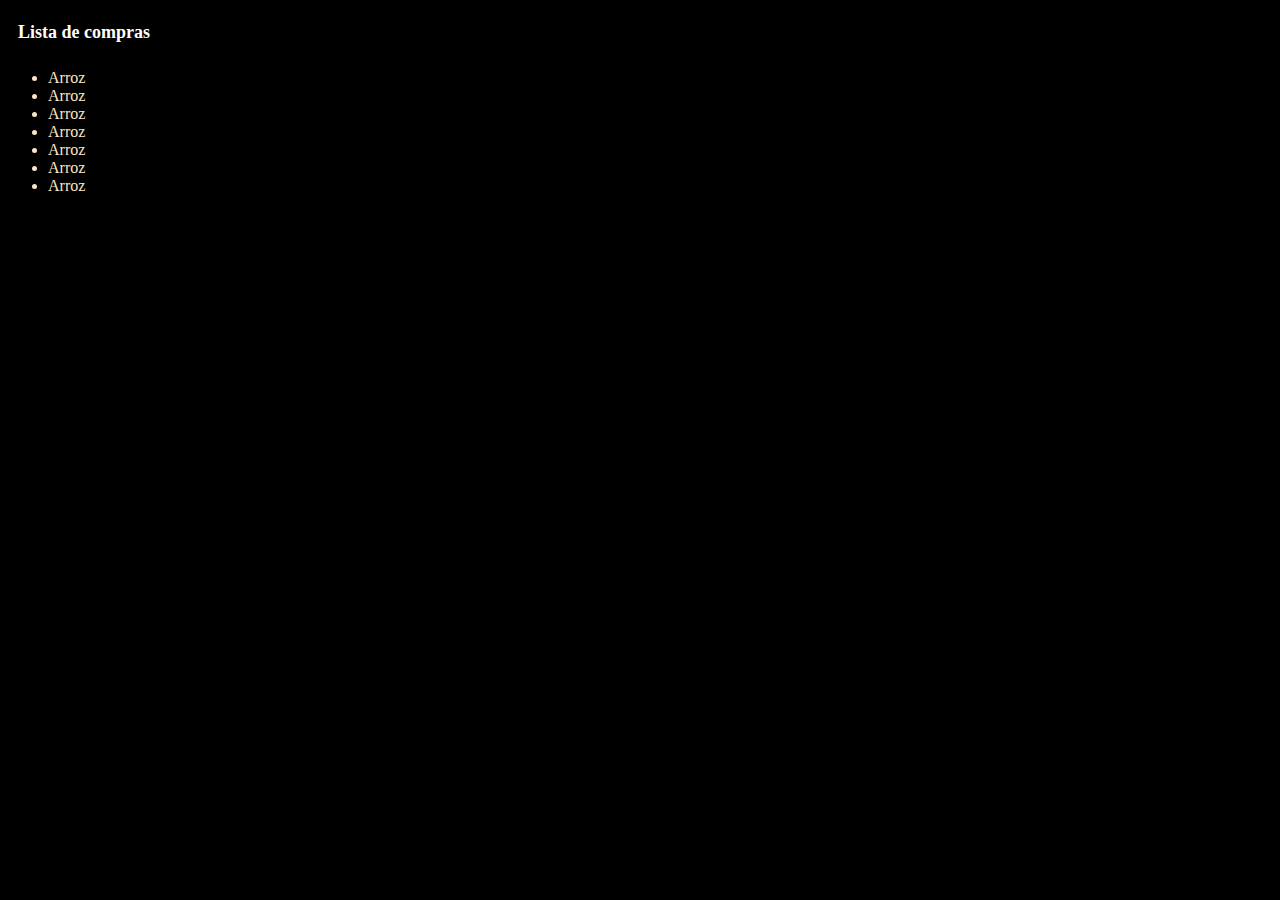
==== inde.html @ bcc5770f "commit inicial" ====
<!DOCTYPE html>
<html lang="en">
  <head>
    <meta charset="UTF-8" />
    <meta name="viewport" content="width=device-width, initial-scale=1.0" />
    <link rel="stylesheet" href="style.css" />
    <title>Lista</title>
  </head>
  <body>
    <h1>Lista de compras</h1>

    <div>
      <ul>
        <li>Arroz</li>
        <li>Arroz</li>
        <li>Arroz</li>
        <li>Arroz</li>
        <li>Arroz</li>
        <li>Arroz</li>
        <li>Arroz</li>
      </ul>
    </div>
  </body>
</html>
---- style.css ----
body {
  background-color: black;
  color: bisque;
}

h1 {
  padding: 10px;
  border-radius: 5px;
  font-family: cursive;
  color: white;
  font-size: large;
}

ul {
}
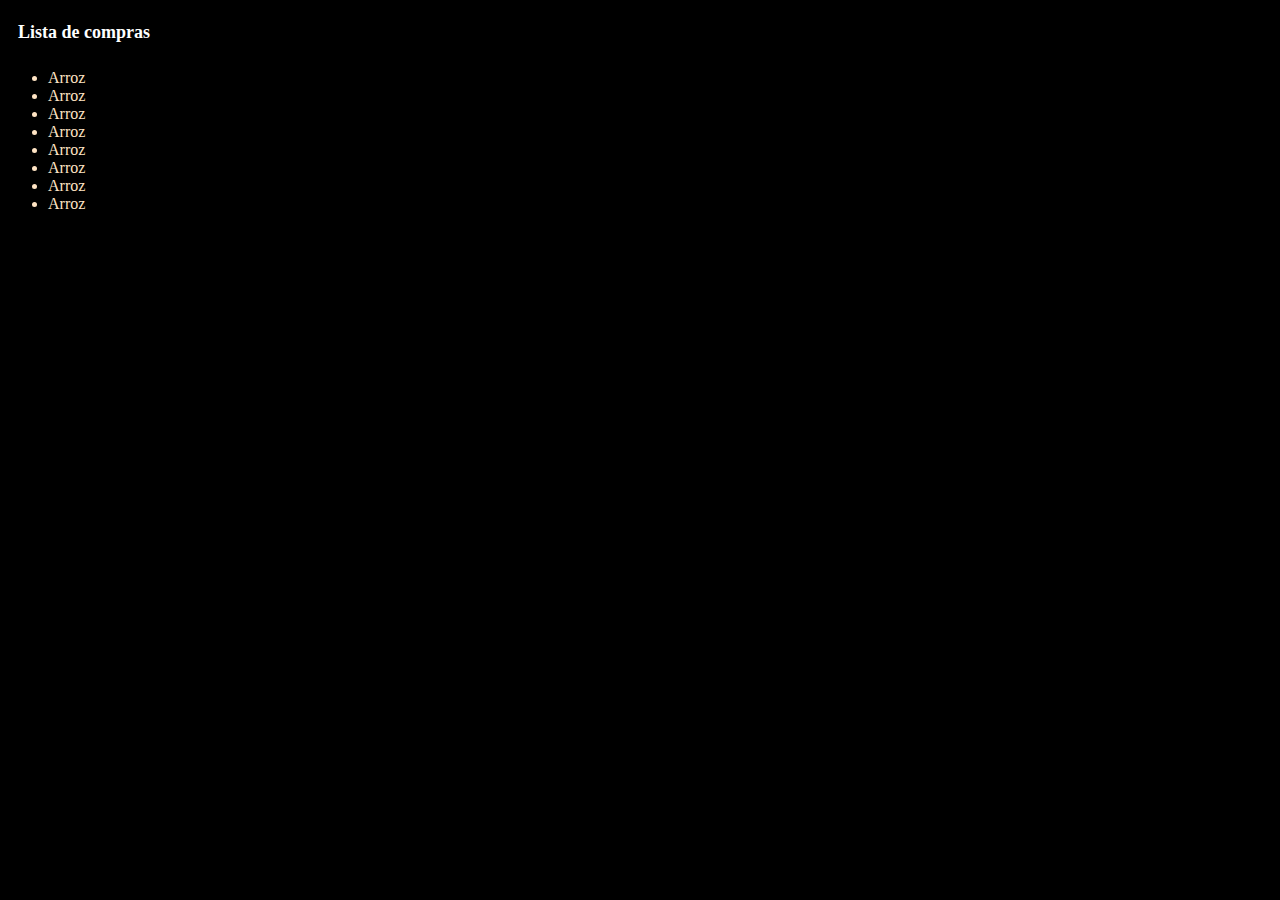
==== commit d223151b: "Mais um item na lista" ====
--- a/inde.html
+++ b/inde.html
@@ -18,6 +18,7 @@
         <li>Arroz</li>
         <li>Arroz</li>
         <li>Arroz</li>
+        <li>Arroz</li>
       </ul>
     </div>
   </body>
